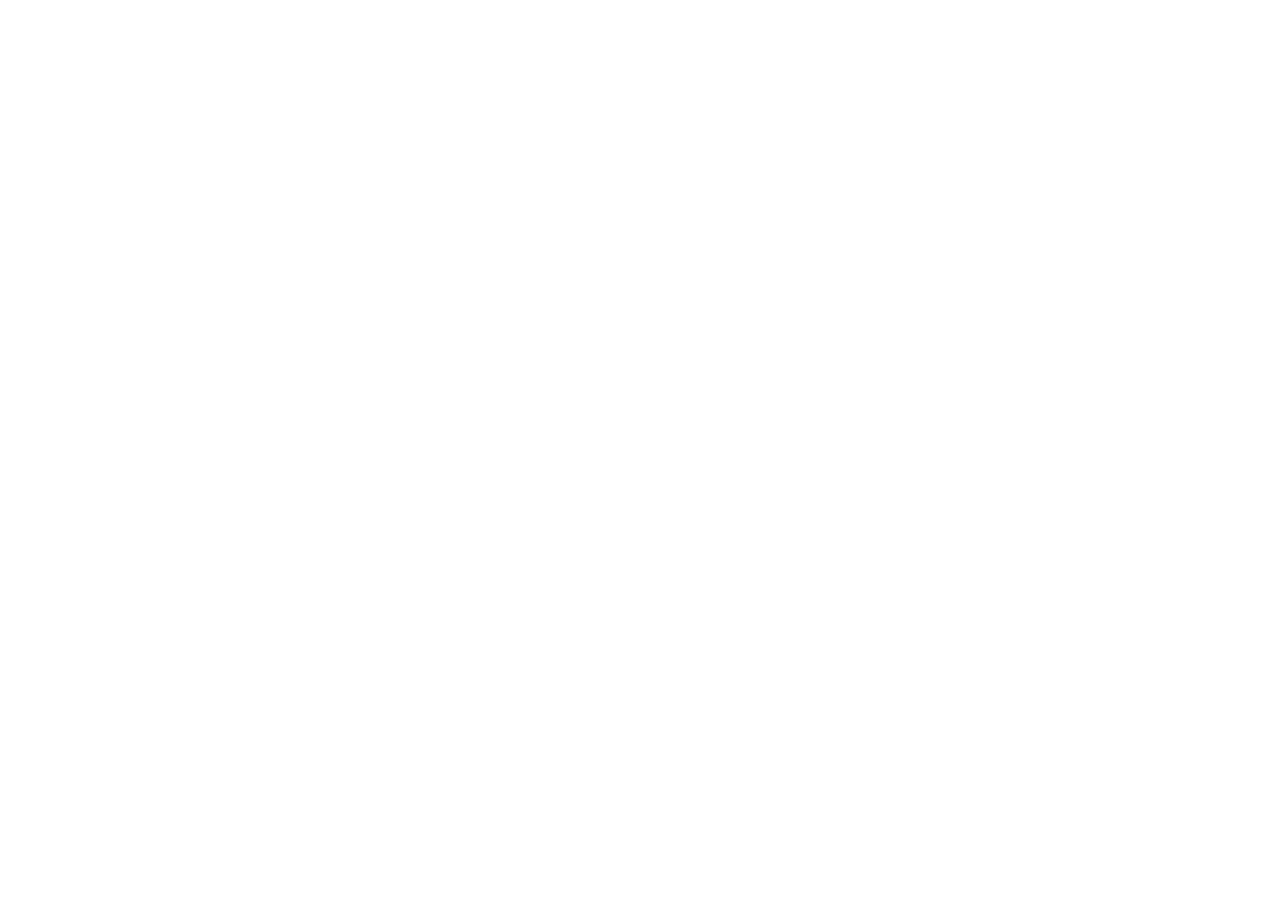
==== index.html @ ea1364be "Bigining" ====
<!DOCTYPE html>
<html lang="en">
<head>
    <meta charset="UTF-8">
    <meta http-equiv="X-UA-Compatible" content="IE=edge">
    <meta name="viewport" content="width=device-width, initial-scale=1.0">
    <title>Document</title>
    <link rel="stylesheet" href="style.css">
</head>
<body>
    <script src="index.js"></script>
</body>
</html>
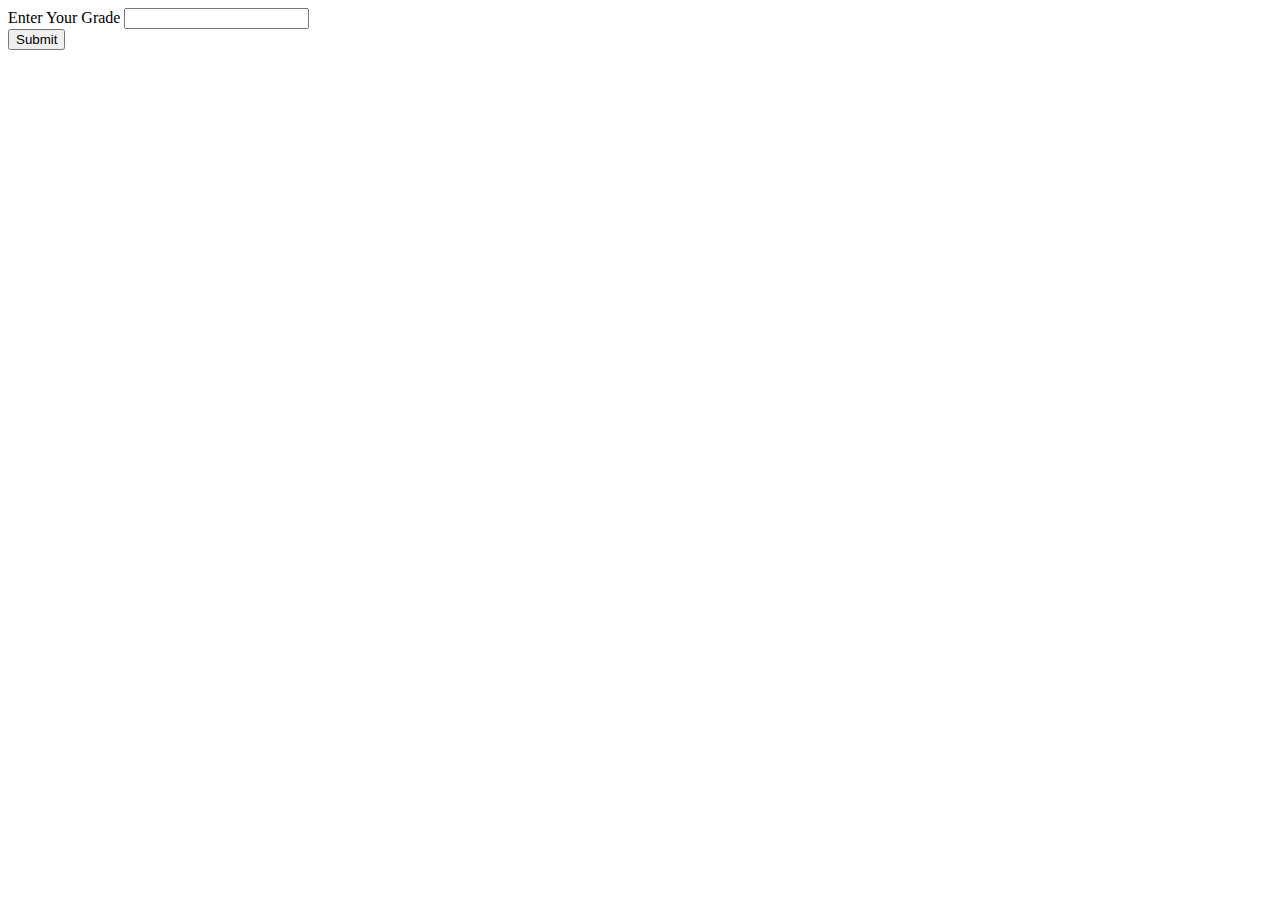
==== commit 58e030e1: "Switch & Breaks" ====
--- a/index.html
+++ b/index.html
@@ -8,6 +8,23 @@
     <link rel="stylesheet" href="style.css">
 </head>
 <body>
+    <!-- <lable id="Mylable">Enter Length Of Side A In cm </lable><br>
+    <input type ="Text" id="textA"><br>
+    <lable id="Mylable">Enter Length Of Side B In cm </lable><br>
+    <input type ="Text" id="textB"><br>
+    <button type="button" id="submitbtn">Submit</button><br>
+    <label id="sideC"></label> -->
+
+    <!-- Subscribe <input type="checkbox" id="mycheckbox"><br><br>
+
+    Visa<input type="radio" id="visabtn" name="card">
+    Mastercard<input type="radio" id="masterbtn" name="card">
+    Paypal<input type="radio" id="paypalbtn" name="card"><br><br>
+    <button id="Mybutton">Submit</button> -->
+    
+     Enter Your Grade <input type="text" id="grade"><br>
+     <button id="gradebtn">Submit </button>
+
     <script src="index.js"></script>
 </body>
 </html>